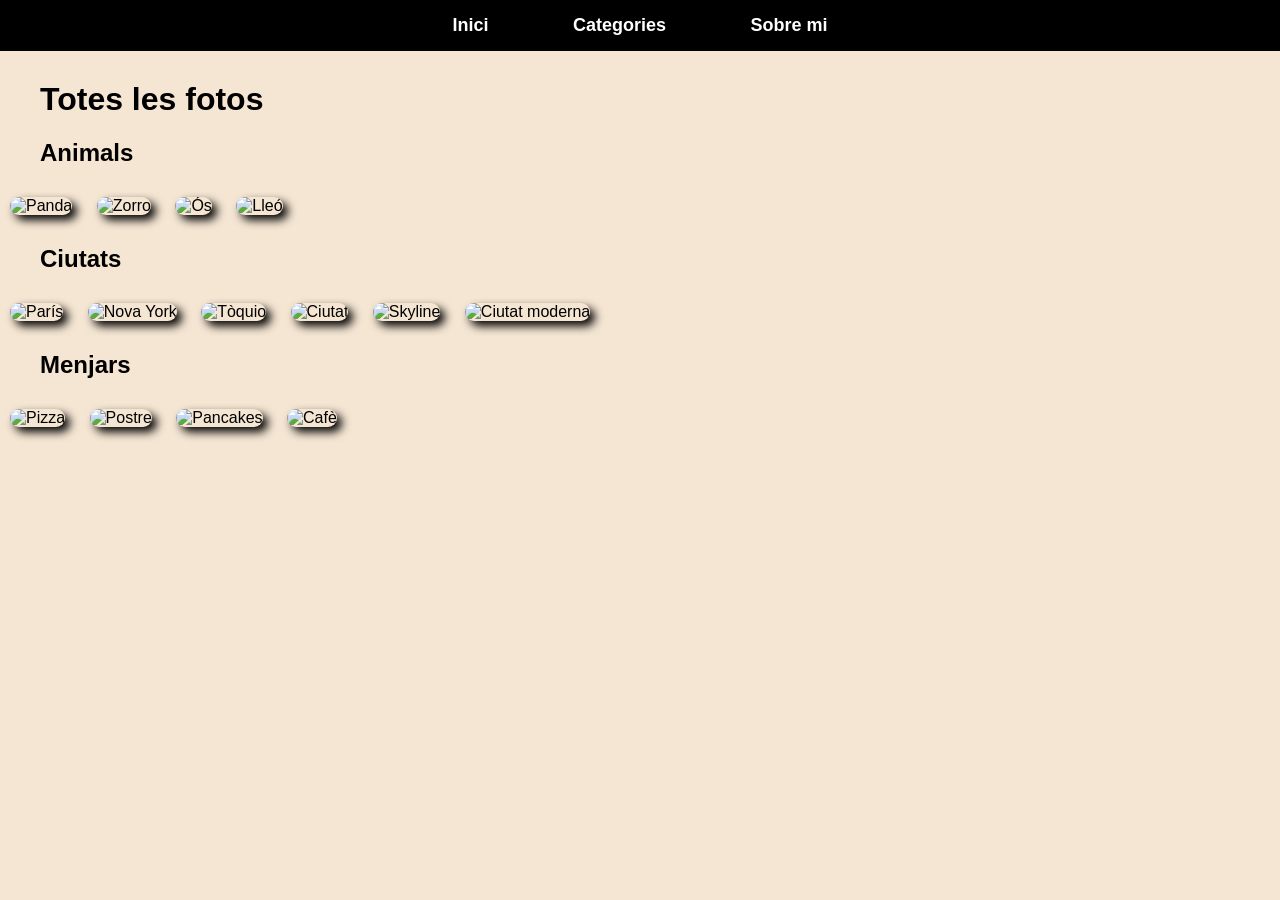
==== pages/categories.html @ c8fe53d1 "Add files via upload" ====
<!DOCTYPE html>
<html lang="ca">

<head>
    <meta charset="UTF-8">
    <meta name="viewport" content="width=device-width, initial-scale=1.0">
    <title>Categories - Anouar Haddou</title>
    <link rel="stylesheet" href="../css/style.css">
</head>

<body>
    <ul>
        <li><a href="../index.html">Inici</a></li>
        <li><a href="categories.html">Categories</a></li>
        <li><a href="sobre_mi.html">Sobre mi</a></li>
    </ul>

    <h1>Totes les fotos</h1>

    <h2>Animals</h2>
    <img src="https://images.unsplash.com/photo-1564349683136-77e08dba1ef7?w=400" width="200" alt="Panda">
    <img src="https://images.unsplash.com/photo-1474511320723-9a56873867b5?w=400" width="200" alt="Zorro">
    <img src="https://images.unsplash.com/photo-1504006833117-8886a355efbf?w=400" width="200" alt="Ós">
    <img src="https://images.unsplash.com/photo-1518020382113-a7e8fc38eac9?w=400" width="200" alt="Lleó">

    <h2>Ciutats</h2>
    <img src="https://images.unsplash.com/photo-1502602898657-3e91760cbb34?w=400" width="200" alt="París">
    <img src="https://images.unsplash.com/photo-1514565131-fce0801e5785?w=400" width="200" alt="Nova York">
    <img src="https://images.unsplash.com/photo-1540959733332-eab4deabeeaf?w=400" width="200" alt="Tòquio">
    <img src="https://images.unsplash.com/photo-1449824913935-59a10b8d2000?w=400" width="200" alt="Ciutat">
    <img src="https://images.unsplash.com/photo-1477959858617-67f85cf4f1df?w=400" width="200" alt="Skyline">
    <img src="https://images.unsplash.com/photo-1480714378408-67cf0d13bc1b?w=400" width="200" alt="Ciutat moderna">

    <h2>Menjars</h2>
    <img src="https://images.unsplash.com/photo-1565299624946-b28f40a0ae38?w=400" width="200" alt="Pizza">
    <img src="https://images.unsplash.com/photo-1563805042-7684c019e1cb?w=400" width="200" alt="Postre">
    <img src="https://images.unsplash.com/photo-1567620905732-2d1ec7ab7445?w=400" width="200" alt="Pancakes">
    <img src="https://images.unsplash.com/photo-1495474472287-4d71bcdd2085?w=400" width="200" alt="Cafè">

</body>
</html>
---- css/style.css ----
body {
    background-color: #f5e6d3;
    font-family: Arial, sans-serif;
    margin: 0;
    padding: 0;
}

ul {
    background-color: black;
    list-style: none;
    margin: 0;
    padding: 15px 0;
    text-align: center;
}

ul li {
    display: inline;
    margin: 0 40px;
}

ul li a {
    color: white;
    text-decoration: none;
    font-weight: bold;
    font-size: 18px;
}

h1 {
    margin-left: 40px;
    margin-top: 30px;
}

p {
    margin-left: 40px;
    margin-right: 40px;
    font-size: 18px;
}

h2 {
    margin-left: 40px;
}

img {
    border-radius: 20px;
    box-shadow: 5px 5px 10px black;
    margin: 10px;
}

.caixa {
    background-color: #d3d3d3;
    border-radius: 20px;
    box-shadow: 5px 5px 10px black;
    padding: 20px;
    margin: 20px;
    width: 40%;
    display: inline-block;
    vertical-align: top;
}
table {
    border: 2px solid black;
}
th {
    border: 2px solid black;
}

td{ 
    border: 2px solid black;
}
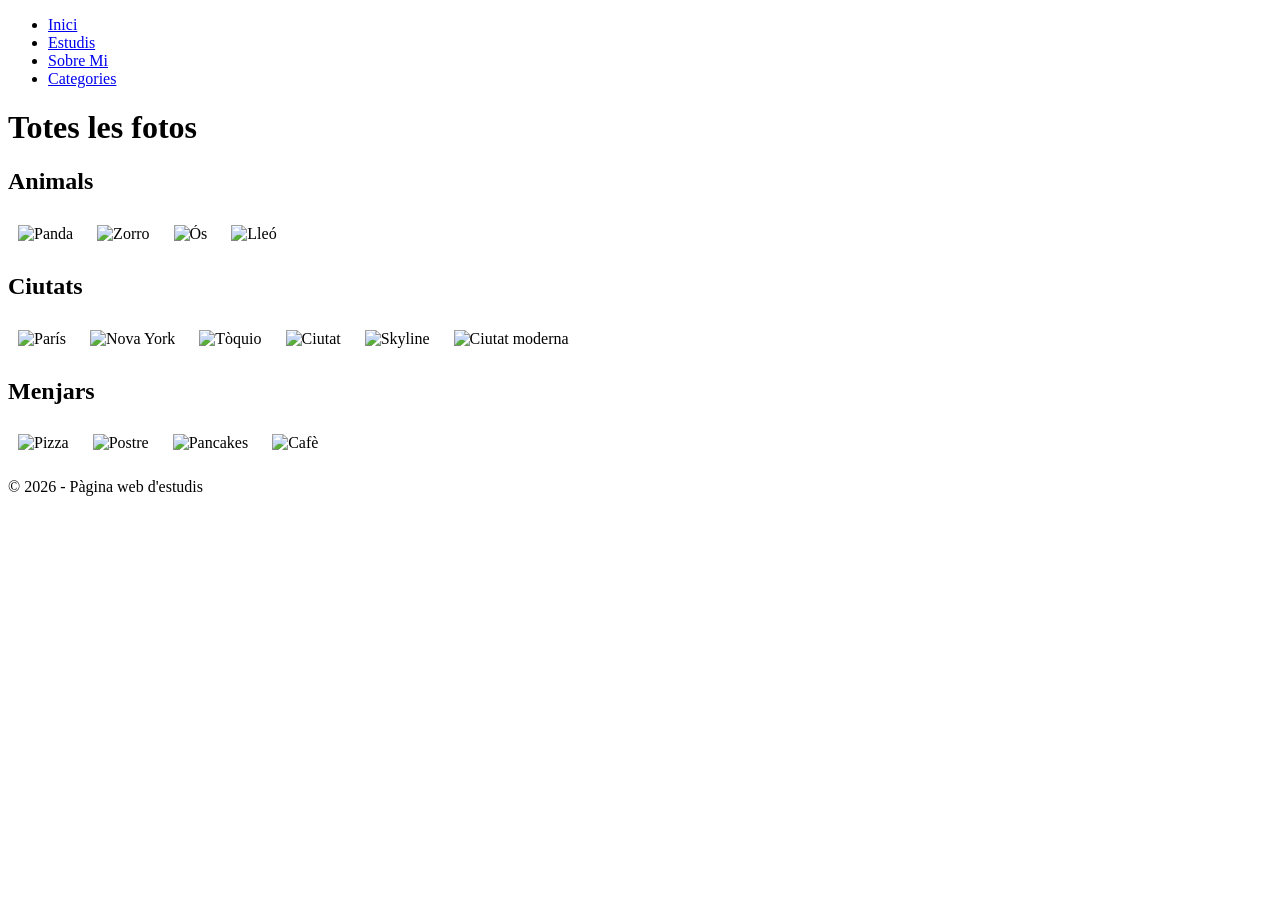
==== commit 5b37e823: "Add files via upload" ====
--- a/pages/categories.html
+++ b/pages/categories.html
@@ -1,41 +1,66 @@
 <!DOCTYPE html>
 <html lang="ca">
-
 <head>
     <meta charset="UTF-8">
     <meta name="viewport" content="width=device-width, initial-scale=1.0">
     <title>Categories - Anouar Haddou</title>
-    <link rel="stylesheet" href="../css/style.css">
+    <link rel="stylesheet" href="css/style.css">
+
+    <style>
+        .foto {
+            width: 180px;
+            height: 180px;
+            object-fit: cover;
+            border: 5px solid white;
+            margin: 5px;
+        }
+    </style>
 </head>
 
 <body>
-    <ul>
-        <li><a href="../index.html">Inici</a></li>
-        <li><a href="categories.html">Categories</a></li>
-        <li><a href="sobre_mi.html">Sobre mi</a></li>
-    </ul>
+    <header>
+        <nav>
+            <ul>
+                <li><a href="index.html">Inici</a></li>
+                <li><a href="estudis.html">Estudis</a></li>
+                <li><a href="sobre_mi.html">Sobre Mi</a></li>
+                <li><a href="categories.html">Categories</a></li>
+            </ul>
+        </nav>
+    </header>
 
-    <h1>Totes les fotos</h1>
+    <main class="container">
+        <h1>Totes les fotos</h1>
 
-    <h2>Animals</h2>
-    <img src="https://images.unsplash.com/photo-1564349683136-77e08dba1ef7?w=400" width="200" alt="Panda">
-    <img src="https://images.unsplash.com/photo-1474511320723-9a56873867b5?w=400" width="200" alt="Zorro">
-    <img src="https://images.unsplash.com/photo-1504006833117-8886a355efbf?w=400" width="200" alt="Ós">
-    <img src="https://images.unsplash.com/photo-1518020382113-a7e8fc38eac9?w=400" width="200" alt="Lleó">
+        <h2>Animals</h2>
+        <div>
+            <img class="foto" src="https://images.unsplash.com/photo-1564349683136-77e08dba1ef7?w=400" alt="Panda">
+            <img class="foto" src="https://images.unsplash.com/photo-1474511320723-9a56873867b5?w=400" alt="Zorro">
+            <img class="foto" src="https://images.unsplash.com/photo-1504006833117-8886a355efbf?w=400" alt="Ós">
+            <img class="foto" src="https://images.unsplash.com/photo-1518020382113-a7e8fc38eac9?w=400" alt="Lleó">
+        </div>
 
-    <h2>Ciutats</h2>
-    <img src="https://images.unsplash.com/photo-1502602898657-3e91760cbb34?w=400" width="200" alt="París">
-    <img src="https://images.unsplash.com/photo-1514565131-fce0801e5785?w=400" width="200" alt="Nova York">
-    <img src="https://images.unsplash.com/photo-1540959733332-eab4deabeeaf?w=400" width="200" alt="Tòquio">
-    <img src="https://images.unsplash.com/photo-1449824913935-59a10b8d2000?w=400" width="200" alt="Ciutat">
-    <img src="https://images.unsplash.com/photo-1477959858617-67f85cf4f1df?w=400" width="200" alt="Skyline">
-    <img src="https://images.unsplash.com/photo-1480714378408-67cf0d13bc1b?w=400" width="200" alt="Ciutat moderna">
+        <h2>Ciutats</h2>
+        <div>
+            <img class="foto" src="https://images.unsplash.com/photo-1502602898657-3e91760cbb34?w=400" alt="París">
+            <img class="foto" src="https://images.unsplash.com/photo-1514565131-fce0801e5785?w=400" alt="Nova York">
+            <img class="foto" src="https://images.unsplash.com/photo-1540959733332-eab4deabeeaf?w=400" alt="Tòquio">
+            <img class="foto" src="https://images.unsplash.com/photo-1449824913935-59a10b8d2000?w=400" alt="Ciutat">
+            <img class="foto" src="https://images.unsplash.com/photo-1477959858617-67f85cf4f1df?w=400" alt="Skyline">
+            <img class="foto" src="https://images.unsplash.com/photo-1480714378408-67cf0d13bc1b?w=400" alt="Ciutat moderna">
+        </div>
 
-    <h2>Menjars</h2>
-    <img src="https://images.unsplash.com/photo-1565299624946-b28f40a0ae38?w=400" width="200" alt="Pizza">
-    <img src="https://images.unsplash.com/photo-1563805042-7684c019e1cb?w=400" width="200" alt="Postre">
-    <img src="https://images.unsplash.com/photo-1567620905732-2d1ec7ab7445?w=400" width="200" alt="Pancakes">
-    <img src="https://images.unsplash.com/photo-1495474472287-4d71bcdd2085?w=400" width="200" alt="Cafè">
+        <h2>Menjars</h2>
+        <div>
+            <img class="foto" src="https://images.unsplash.com/photo-1565299624946-b28f40a0ae38?w=400" alt="Pizza">
+            <img class="foto" src="https://images.unsplash.com/photo-1563805042-7684c019e1cb?w=400" alt="Postre">
+            <img class="foto" src="https://images.unsplash.com/photo-1567620905732-2d1ec7ab7445?w=400" alt="Pancakes">
+            <img class="foto" src="https://images.unsplash.com/photo-1495474472287-4d71bcdd2085?w=400" alt="Cafè">
+        </div>
+    </main>
 
+    <footer>
+        <p>© 2026 - Pàgina web d'estudis</p>
+    </footer>
 </body>
 </html>
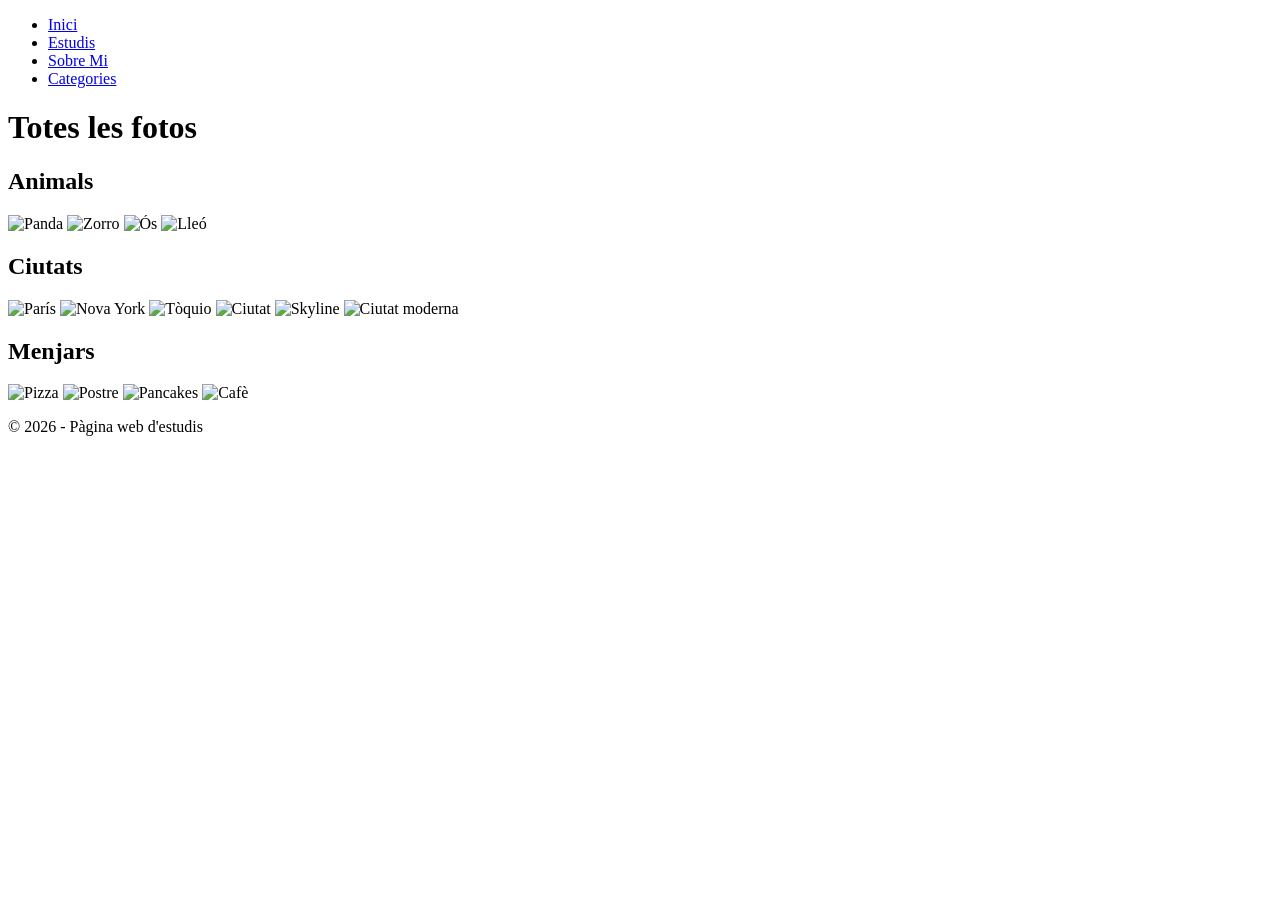
==== commit fa344b00: "Add files via upload" ====
--- a/pages/categories.html
+++ b/pages/categories.html
@@ -6,25 +6,16 @@
     <title>Categories - Anouar Haddou</title>
     <link rel="stylesheet" href="css/style.css">
 
-    <style>
-        .foto {
-            width: 180px;
-            height: 180px;
-            object-fit: cover;
-            border: 5px solid white;
-            margin: 5px;
-        }
-    </style>
 </head>
 
 <body>
     <header>
         <nav>
             <ul>
-                <li><a href="index.html">Inici</a></li>
-                <li><a href="estudis.html">Estudis</a></li>
-                <li><a href="sobre_mi.html">Sobre Mi</a></li>
-                <li><a href="categories.html">Categories</a></li>
+                <li><a href="../index.html">Inici</a></li>
+                <li><a href="./estudis.html">Estudis</a></li>
+                <li><a href="./sobre_mi.html">Sobre Mi</a></li>
+                <li><a href="./categories.html">Categories</a></li>
             </ul>
         </nav>
     </header>
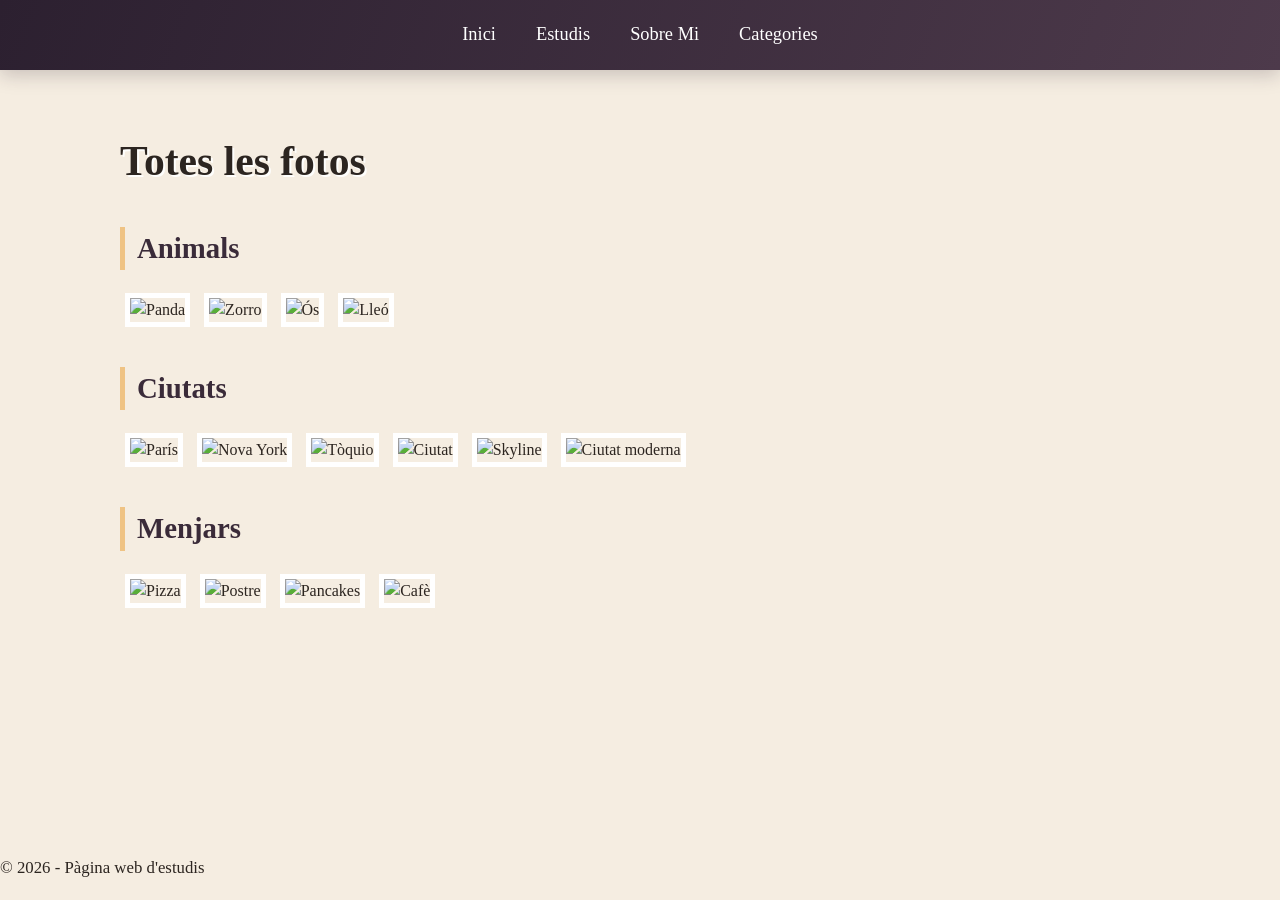
==== commit 6d682a5e: "Add files via upload" ====
--- a/pages/categories.html
+++ b/pages/categories.html
@@ -4,7 +4,7 @@
     <meta charset="UTF-8">
     <meta name="viewport" content="width=device-width, initial-scale=1.0">
     <title>Categories - Anouar Haddou</title>
-    <link rel="stylesheet" href="css/style.css">
+    <link rel="stylesheet" href="../css/style.css">
 
 </head>
 
--- a/css/style.css
+++ b/css/style.css
@@ -0,0 +1,256 @@
+* {
+    margin: 0;
+    padding: 0;
+    box-sizing: border-box;
+}
+
+:root {
+    --ink: #2c2520;
+    --deep-green: #3a2b39;
+    --bright-lime: #efc384;
+    --bright-teal: #93b7a5;
+    --warm-coral: #c96f52;
+}
+
+html, body {
+    width: 100%;
+    min-height: 100vh;
+}
+
+body {
+    font-family: Georgia, 'Times New Roman', Times, serif;
+    background-color: #f5ede1;
+    color: var(--ink);
+    line-height: 1.5;
+    display: flex;
+    flex-direction: column;
+}
+
+header {
+    width: 100%;
+}
+
+nav {
+    background: linear-gradient(110deg, #2c2030, #4d3a4b);
+    padding: 14px 0;
+    position: sticky;
+    top: 0;
+    z-index: 100;
+    width: 100%;
+    box-shadow: 0 5px 18px rgba(44, 32, 48, 0.22);
+}
+
+nav ul {
+    list-style: none;
+    display: flex;
+    justify-content: center;
+    gap: 14px;
+    max-width: 900px;
+    margin: 0 auto;
+}
+
+nav a {
+    color: #fff;
+    text-decoration: none;
+    font-size: 1.15rem;
+    font-weight: normal;
+    display: block;
+    padding: 7px 13px;
+}
+
+nav a:hover {
+    text-decoration: none;
+}
+
+.container {
+    max-width: 1100px;
+    margin: 20px auto;
+    padding: 40px 30px 60px;
+    flex: 1;
+    width: 100%;
+}
+
+h1 {
+    font-size: 2.6rem;
+    font-weight: bold;
+    margin-bottom: 20px;
+    color: var(--ink);
+    text-shadow: 2px 2px 0 rgba(255, 255, 255, 0.9);
+}
+
+h2 {
+    font-size: 1.8rem;
+    margin: 35px 0 18px;
+    padding-left: 12px;
+    border-left: 5px solid var(--bright-lime);
+    color: var(--deep-green);
+}
+
+.sobre-mi-page h2 {
+    padding-left: 0;
+    border-left: 0;
+}
+
+p {
+    max-width: 700px;
+    margin-bottom: 20px;
+    font-size: 1.05rem;
+}
+
+.galeria {
+    display: flex;
+    flex-wrap: wrap;
+    gap: 18px;
+    margin: 20px 0 30px;
+}
+
+.galeria img {
+    width: 160px;
+    height: 160px;
+    object-fit: cover;
+    border-radius: 18px;
+    border: 4px solid #fff;
+    box-shadow: 0 7px 0 rgba(58, 43, 57, 0.12), 0 12px 24px rgba(58, 43, 57, 0.2);
+    transition: transform 0.25s ease, box-shadow 0.25s ease, border-color 0.25s ease;
+}
+
+.galeria img:hover {
+    transform: translateY(-6px) rotate(-1deg);
+    border-color: var(--bright-teal);
+    box-shadow: 0 8px 0 rgba(58, 43, 57, 0.12), 0 16px 30px rgba(58, 43, 57, 0.27);
+}
+
+.galeria.home img {
+    width: 180px;
+    height: 180px;
+}
+
+.cards {
+    display: flex;
+    flex-wrap: wrap;
+    gap: 25px;
+    margin-top: 25px;
+}
+
+.card {
+    background-color: rgba(255, 250, 241, 0.78);
+    border-radius: 14px;
+    padding: 25px 28px;
+    max-width: 380px;
+    box-shadow: 0 7px 0 rgba(58, 43, 57, 0.1), 0 12px 25px rgba(58, 43, 57, 0.14);
+    font-size: 1rem;
+    line-height: 1.55;
+    border: 3px solid #fffaf1;
+}
+
+.contact-panel {
+    width: 520px;
+    max-width: 100%;
+    padding: 10px 11px 26px;
+}
+
+.contact-panel h1 {
+    margin-bottom: 22px;
+}
+  .horari-scroll {
+            width: 100%;
+            overflow-x: auto;
+        }
+
+        .horari {
+            border-collapse: collapse;
+            width: 100%;
+            min-width: 760px;
+            max-width: 1200px;
+            background-color: white;
+            box-shadow: 0 2px 8px rgba(0, 0, 0, 0.1);
+        }
+
+        .horari th,
+        .horari td {
+            border: 1.5px solid #777;
+            padding: 6px 8px;
+            vertical-align: top;
+            font-size: 0.85em;
+            text-align: left;
+        }
+
+        .horari th {
+            background-color: #f0f0f0;
+            text-align: center;
+            font-weight: bold;
+            height: 35px;
+        }
+
+        .hora {
+            background-color: #f8f8f8;
+            font-weight: bold;
+            text-align: center !important;
+            white-space: nowrap;
+            width: 90px;
+        }
+
+        .angles {
+            background-color: #5EB5B5;
+            color: #000;
+        }
+
+        .modul-optatiu {
+            background-color: #9B4DCA;
+            color: #fff;
+        }
+
+        .muntatge {
+            background-color: #F8C9B0;
+            color: #000;
+        }
+
+        .xarxes {
+            background-color: #A0522D;
+            color: #fff;
+        }
+
+        .ofimatica {
+            background-color: #A8D08D;
+            color: #000;
+        }
+
+        .tutoria {
+            background-color: #C45C9E;
+            color: #fff;
+        }
+
+        .itinerari {
+            background-color: #7CFC00;
+            color: #000;
+        }
+
+        .digitalitzacio {
+            background-color: #C5E0B4;
+            color: #000;
+        }
+
+        .sostenibilitat {
+            background-color: #B4A7D6;
+            color: #000;
+        }
+
+        .sistemes {
+            background-color: #FF69B4;
+            color: #000;
+        }
+
+        .pati {
+            background-color: #F7D774;
+            color: #333;
+            font-weight: bold;
+            text-align: center !important;
+            vertical-align: middle !important;
+        }
+.foto {
+            width: 180px;
+            height: 180px;
+            object-fit: cover;
+            border: 5px solid white;
+            margin: 5px;
+        }
